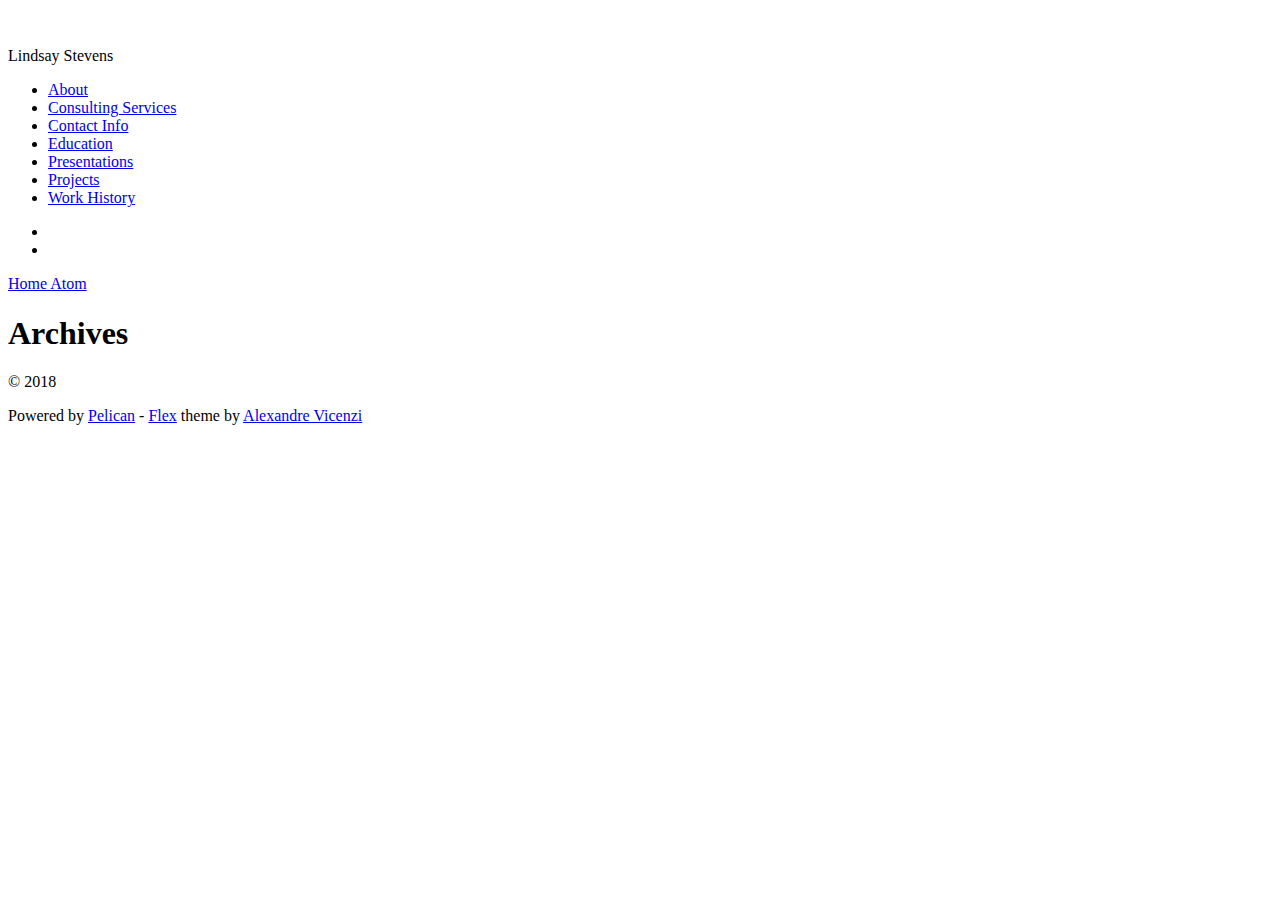
==== archives.html @ a978a1e7 "chg: new style + services page, updated other minor things" ====
<!DOCTYPE html>
<html lang="en">
<head>
  <meta charset="utf-8" />
  <meta http-equiv="X-UA-Compatible" content="IE=edge" />
  <meta name="HandheldFriendly" content="True" />
  <meta name="viewport" content="width=device-width, initial-scale=1.0" />
    <meta name="robots" content="" />


    <link rel="stylesheet" type="text/css" href="https://www.lindsay-stevens.com.au/theme/stylesheet/style.min.css">

  <link rel="stylesheet" type="text/css" href="https://www.lindsay-stevens.com.au/theme/pygments/github.min.css">
  <link rel="stylesheet" type="text/css" href="https://www.lindsay-stevens.com.au/theme/font-awesome/css/font-awesome.min.css">

    <link href="https://www.lindsay-stevens.com.au//css/styles.css" rel="stylesheet">

    <link href="https://www.lindsay-stevens.com.au/feeds/all.atom.xml" type="application/atom+xml" rel="alternate" title="Lindsay Stevens Atom">





    <meta name="author" content="Lindsay Stevens" />
    <meta name="description" content="" />
<meta property="og:site_name" content="Lindsay Stevens"/>
<meta property="og:type" content="blog"/>
<meta property="og:title" content="Lindsay Stevens"/>
<meta property="og:description" content=""/>
<meta property="og:locale" content="en_US"/>
<meta property="og:url" content="https://www.lindsay-stevens.com.au"/>
<meta property="og:image" content="http://localhost:8000/img/profile.jpg">

  <title>Lindsay Stevens &ndash;     Archives
</title>

</head>
<body>
  <aside>
    <div>
      <a href="https://www.lindsay-stevens.com.au">
        <img src="http://localhost:8000/img/profile.jpg" alt="" title="">
      </a>
      <h1><a href="https://www.lindsay-stevens.com.au"></a></h1>

<p>Lindsay Stevens</p>
      <nav>
        <ul class="list">
          <li><a href="https://www.lindsay-stevens.com.au/pages/about.html">About</a></li>
          <li><a href="https://www.lindsay-stevens.com.au/">Consulting Services</a></li>
          <li><a href="https://www.lindsay-stevens.com.au/pages/contact-info.html">Contact Info</a></li>
          <li><a href="https://www.lindsay-stevens.com.au/pages/education.html">Education</a></li>
          <li><a href="https://www.lindsay-stevens.com.au/pages/presentations.html">Presentations</a></li>
          <li><a href="https://www.lindsay-stevens.com.au/pages/projects.html">Projects</a></li>
          <li><a href="https://www.lindsay-stevens.com.au/pages/work-history.html">Work History</a></li>

        </ul>
      </nav>

      <ul class="social">
        <li><a class="sc-github" href="https://github.com/lindsay-stevens" target="_blank"><i class="fa fa-github"></i></a></li>
        <li><a class="sc-linkedin" href="https://www.linkedin.com/in/lindsay-stevens-83b17875" target="_blank"><i class="fa fa-linkedin"></i></a></li>
      </ul>
    </div>


  </aside>
  <main>

    <nav>
      <a href="https://www.lindsay-stevens.com.au">    Home
</a>


      <a href="https://www.lindsay-stevens.com.au/feeds/all.atom.xml">    Atom
</a>

    </nav>

<article class="single">
  <header>
    <h1>    Archives
</h1>
  </header>
  <div>
    <dl>
    </dl>
  </div>
</article>

    <footer>
<p>&copy;  2018</p>
<p>    Powered by <a href="http://getpelican.com" target="_blank">Pelican</a> - <a href="https://github.com/alexandrevicenzi/flex" target="_blank">Flex</a> theme by <a href="http://alexandrevicenzi.com" target="_blank">Alexandre Vicenzi</a>
</p>    </footer>
  </main>




<script type="application/ld+json">
{
  "@context" : "http://schema.org",
  "@type" : "Blog",
  "name": " Lindsay Stevens ",
  "url" : "https://www.lindsay-stevens.com.au",
  "image": "http://localhost:8000/img/profile.jpg",
  "description": ""
}
</script>

</body>
</html>
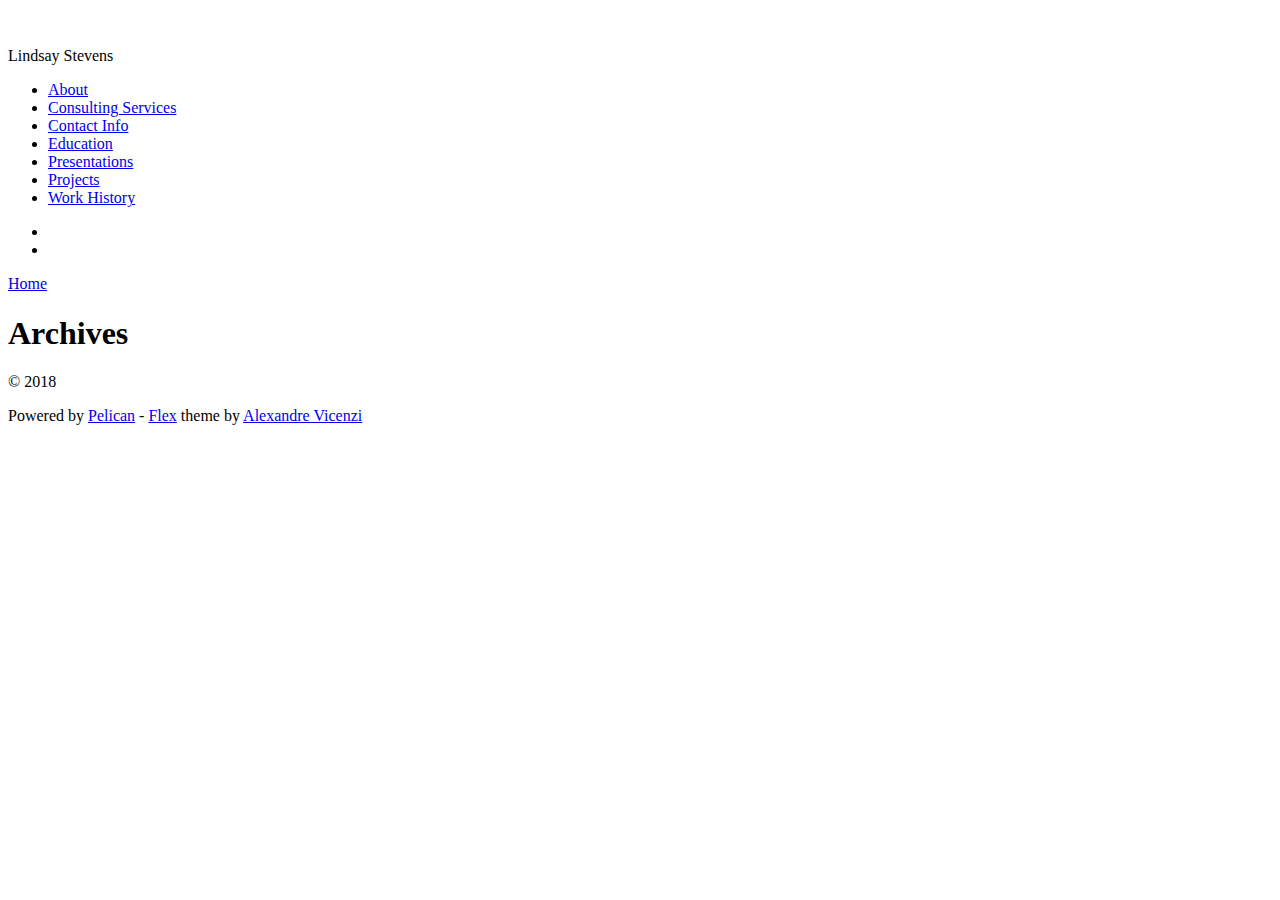
==== commit 3064f5a2: "fix: disable atom feeds until a blog exists" ====
--- a/archives.html
+++ b/archives.html
@@ -16,7 +16,6 @@
 
     <link href="https://www.lindsay-stevens.com.au//css/styles.css" rel="stylesheet">
 
-    <link href="https://www.lindsay-stevens.com.au/feeds/all.atom.xml" type="application/atom+xml" rel="alternate" title="Lindsay Stevens Atom">
 
 
 
@@ -73,8 +72,6 @@
 </a>
 
 
-      <a href="https://www.lindsay-stevens.com.au/feeds/all.atom.xml">    Atom
-</a>
 
     </nav>
 
